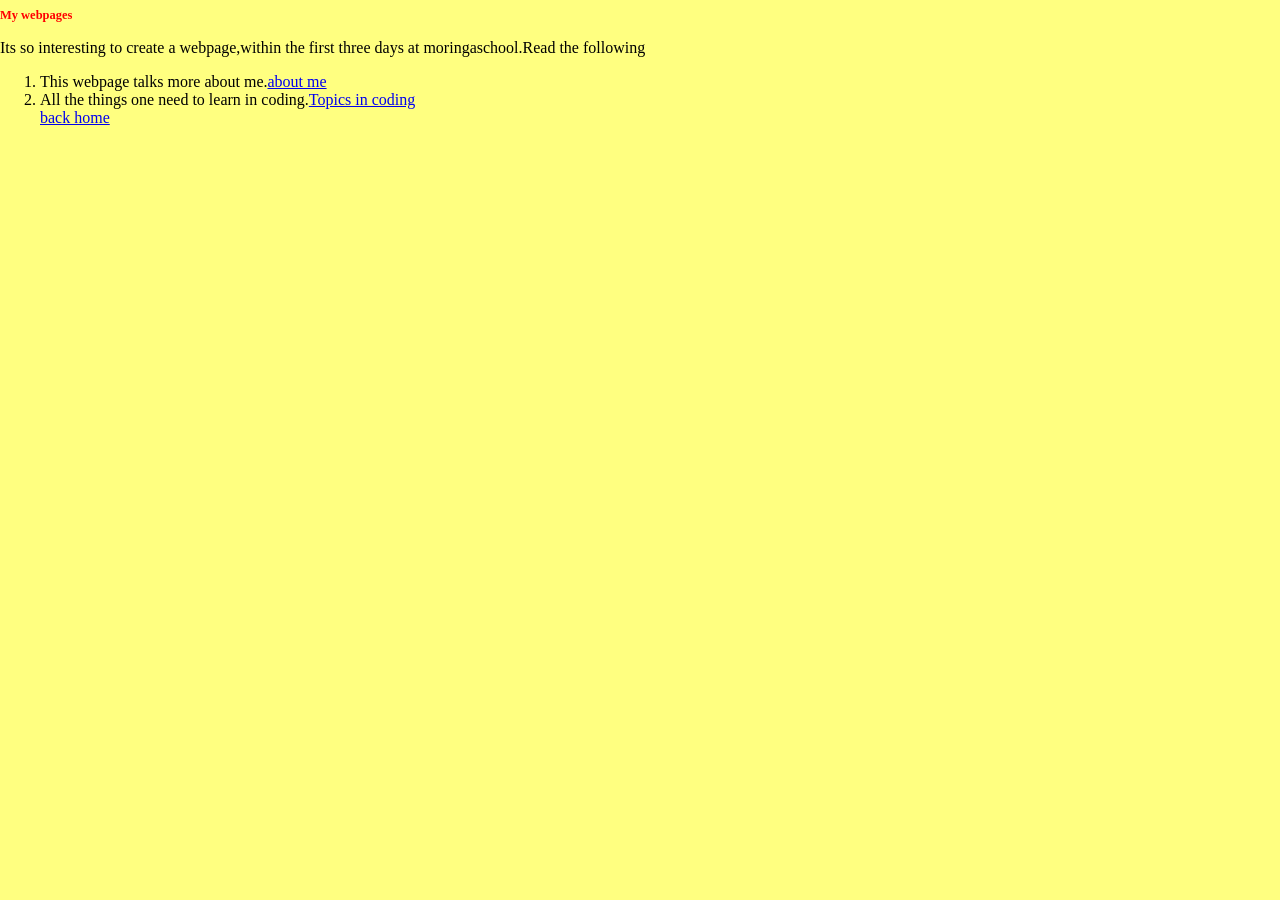
==== tonny1.html @ 34840d69 "commit initial" ====
<!DOCTYPE html>
<html lang="en">

  <head>
    <title>Tonny</title>
    <link rel="stylesheet" href="css/app.css">
  </head>

  <body>
    <h1> <strong>My webpages</strong> </h1>
    <p>Its so interesting to create a webpage,within the first three days at moringaschool.Read the following</p>
<ol>
  <li>This webpage talks more about me.<a href="https://github.com/tonnymuchui/tony.git">about me</a> </li>
  <li>All the things one need to learn in coding.<a href="my-first-webpage/my-first-webpage.html">Topics in coding</a> </li>
<a href="tonny.html">back home</a>
</ol>
  </body>
</html>
---- css/app.css ----
h1{
  color: red;
  font-size: 78%
}
img{
  height: 25%;
  width: 15%;
  background-color: rgb(255, 255, 128);
}
body{
  background-color: rgb(255, 255, 128);
margin: auto;
}
.tt{
  color: blue;
}
.important{
  color: rebeccapurple;
  background-color: background-color: rgba(255, 255, 128, .5);
}
.cat{
  color: red;
  font-weight: bold;
}
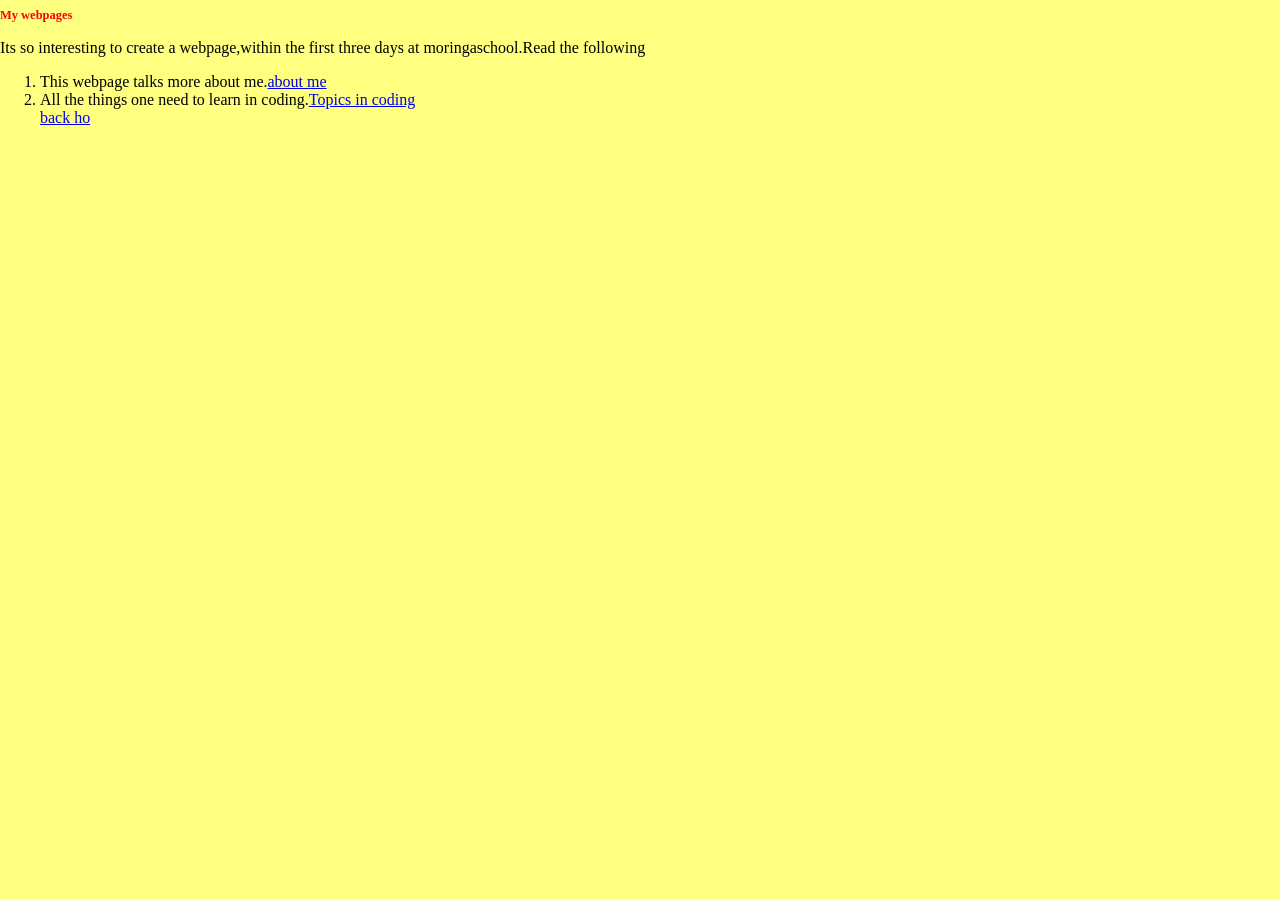
==== commit 23ab2564: "commit add renamed index.html" ====
--- a/tonny1.html
+++ b/tonny1.html
@@ -12,7 +12,7 @@
 <ol>
   <li>This webpage talks more about me.<a href="https://github.com/tonnymuchui/tony.git">about me</a> </li>
   <li>All the things one need to learn in coding.<a href="my-first-webpage/my-first-webpage.html">Topics in coding</a> </li>
-<a href="tonny.html">back home</a>
+<a href="tonny.html">back ho</a>
 </ol>
   </body>
 </html>
--- a/css/app.css
+++ b/css/app.css
@@ -21,4 +21,4 @@
 .cat{
   color: red;
   font-weight: bold;
-}
+  
